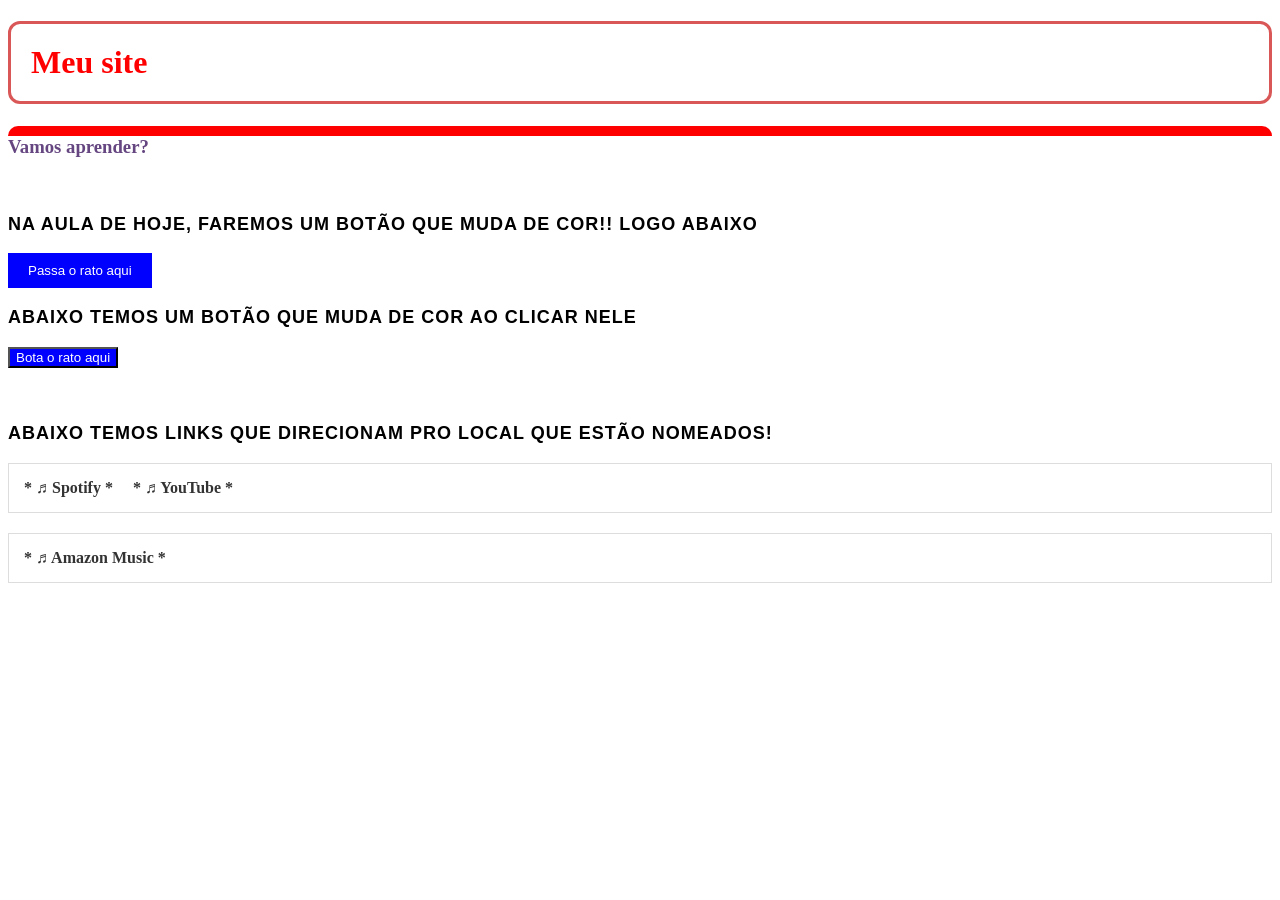
==== Aula13/index.html @ aa20df34 "Aula 13" ====
<!DOCTYPE html>
<html lang="pt-br">
<head>
    <meta charset="UTF-8">
    <meta http-equiv="X-UA-Compatible" content="IE=edge">
    <meta name="viewport" content="width=device-width, initial-scale=1.0">
    <title>Aula13</title>
    <link rel="stylesheet" href="css/style.css">    
</head>
<body>
    <h1>Meu site</h1>
    <h3>Vamos aprender?</h3>
    <br>
    <div>
        <h2>Na Aula de Hoje, faremos um botão que muda de cor!! Logo Abaixo</h2>
        <button id="cu">Passa o rato aqui</button>
        <br>
        <h2 style="  font-family: 'Helvetica', sans-serif;
        font-size: 18px;
        font-weight: 600; ">Abaixo temos um botão que muda de cor ao clicar nele </h2>
        <button id="ca">Bota o rato aqui</button>
        <br><br><br>

        <h2> Abaixo temos Links que direcionam pro local que estão nomeados!</h2>

        <div class="bloco-musica">
            <a href="https://spotify.com" class="link-spotify">♬ Spotify</a>
            <a href="https://youtube.com" class="link-youtube">♬ YouTube</a>
          </div>
          <div class="bloco-musica">
            <a href="https://amazon.com" class="link-amazon">♬ Amazon Music</a>
          </div>

    </div>
</body>
</html>
---- Aula13/css/style.css ----
h1{
    color: red;
    border: 3px solid rgb(218, 87, 87);
    padding: 20px;
    border-radius: 12px;
}
h3{
    color:rgb(101, 70, 129);
    border-top: 10px solid red;
    border-radius: 10px;
}
h2{
    font-family: 'Helvetica', sans-serif;
  font-size: 18px;
  font-weight: 600;           
  text-transform: uppercase;  
  letter-spacing: 1px;        
  line-height: 1.6;
}
#cu{
    background-color: blue;
  color: white;
  padding: 10px 20px;
  border: none;
  cursor: pointer;
  transition: 0.3s; 
}
#cu:hover{
    background-color: rgb(0, 0, 0);
}
#ca{
    background-color: blue;
  color: white;
  transition: 0.2s; 
  cursor: pointer;
}
#ca:active{
    background-color: rgb(0, 0, 0); 
  transform: scale(0.95); 
}
.bloco-musica {
    margin-bottom: 20px;
    padding: 15px;
    border: 1px solid #ddd;
    display: flex;
    gap: 20px;
  }
  
 
  a {
    text-decoration: none;
    color: #333;
    font-weight: bold;
    transition: 0.3s;
  }
  

  a::before {
    content: "* ";
  }
  
  a::after {
    content: " *";
  }
  
  .link-spotify:hover { color: #1DB954; }
  .link-amazon:hover { color: #00A8E1; }
  .link-youtube:hover { color: #FF0000; }
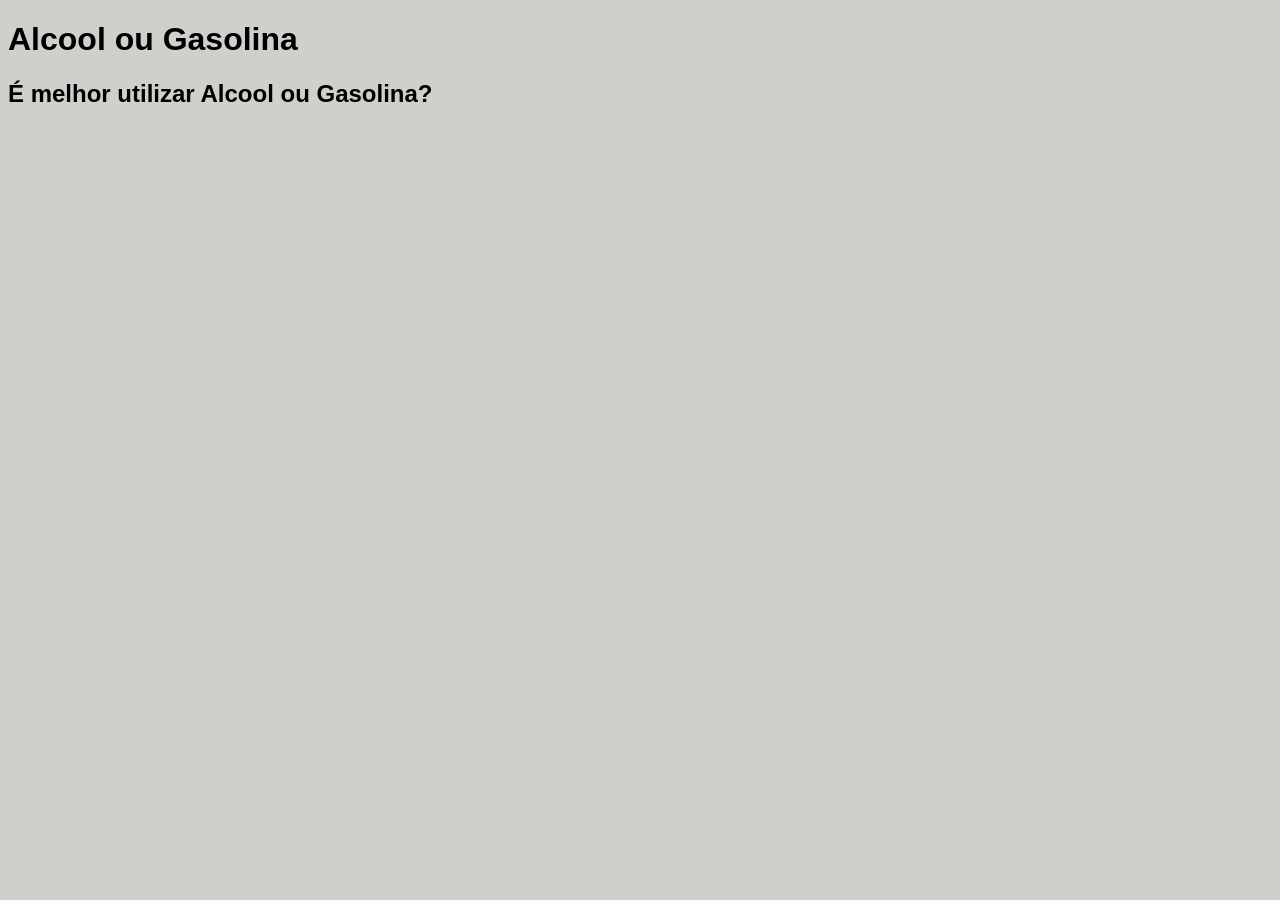
==== commit f88af23b: "Real aula 13" ====
--- a/Aula13/index.html
+++ b/Aula13/index.html
@@ -2,35 +2,31 @@
 <html lang="pt-br">
 <head>
     <meta charset="UTF-8">
-    <meta http-equiv="X-UA-Compatible" content="IE=edge">
-    <meta name="viewport" content="width=device-width, initial-scale=1.0">
-    <title>Aula13</title>
-    <link rel="stylesheet" href="css/style.css">    
+    <meta name="viewport" content="width=device-width, init850ial-scale=1.0">
+    <title>Index</title>
+    <link rel="stylesheet" href="css3/style.css">
+
+    
 </head>
+
 <body>
-    <h1>Meu site</h1>
-    <h3>Vamos aprender?</h3>
-    <br>
-    <div>
-        <h2>Na Aula de Hoje, faremos um botão que muda de cor!! Logo Abaixo</h2>
-        <button id="cu">Passa o rato aqui</button>
-        <br>
-        <h2 style="  font-family: 'Helvetica', sans-serif;
-        font-size: 18px;
-        font-weight: 600; ">Abaixo temos um botão que muda de cor ao clicar nele </h2>
-        <button id="ca">Bota o rato aqui</button>
-        <br><br><br>
+    <h1>Alcool ou Gasolina</h1>
+    <div class="container mt-5">
+        <div class="row">
+            <div class="col-md-12 d-flex justify-content-center">
+                <div class="card">
+                    <div class="card-body">
+                        <h2 class="card-title">É melhor utilizar Alcool ou Gasolina?</h2>
+                        <form>
+                        <div class="form-group mr-2">
 
-        <h2> Abaixo temos Links que direcionam pro local que estão nomeados!</h2>
+                        </div>
+                    </div>
+                </div>
+            </div>
+        </div>
+    </div>
 
-        <div class="bloco-musica">
-            <a href="https://spotify.com" class="link-spotify">♬ Spotify</a>
-            <a href="https://youtube.com" class="link-youtube">♬ YouTube</a>
-          </div>
-          <div class="bloco-musica">
-            <a href="https://amazon.com" class="link-amazon">♬ Amazon Music</a>
-          </div>
 
-    </div>
 </body>
 </html>
--- a/Aula13/css3/style.css
+++ b/Aula13/css3/style.css
@@ -0,0 +1,46 @@
+body{
+    background-color: rgb(209, 207, 204);
+    font-family:'Gill Sans', 'Gill Sans MT', Calibri, 'Trebuchet MS', sans-serif;
+}
+
+.home{
+    display: flex;
+    padding: 20px;
+    justify-content: space-around;  
+    border-radius: 20px;
+}
+.sla{
+        width: 200px;
+    padding: 20px;
+    background-color: rgb(221, 14, 14);
+    justify-content: space-around;
+    border: 5px solid black;
+    border-radius: 20px;
+}
+.sla1{
+    width: 200px;
+    padding: 20px;
+    background-color: rgb(221, 14, 14);
+    justify-content: space-around;
+    border: 5px solid black;
+    border-radius: 20px;
+}
+.sla:hover {
+    background-color: rgb(255, 255, 255); 
+    cursor: pointer; 
+    transform: scale(1.05); 
+    transition: all 0.3s ease;
+}
+.sla1:hover{
+    background-color: rgb(255, 255, 255);
+    cursor: pointer;
+    transform: scale(1.05);
+    transition: all 0.3s ease;
+
+}
+a{
+    color: black;
+    font-size: 35px;
+    padding: 45px;
+
+}
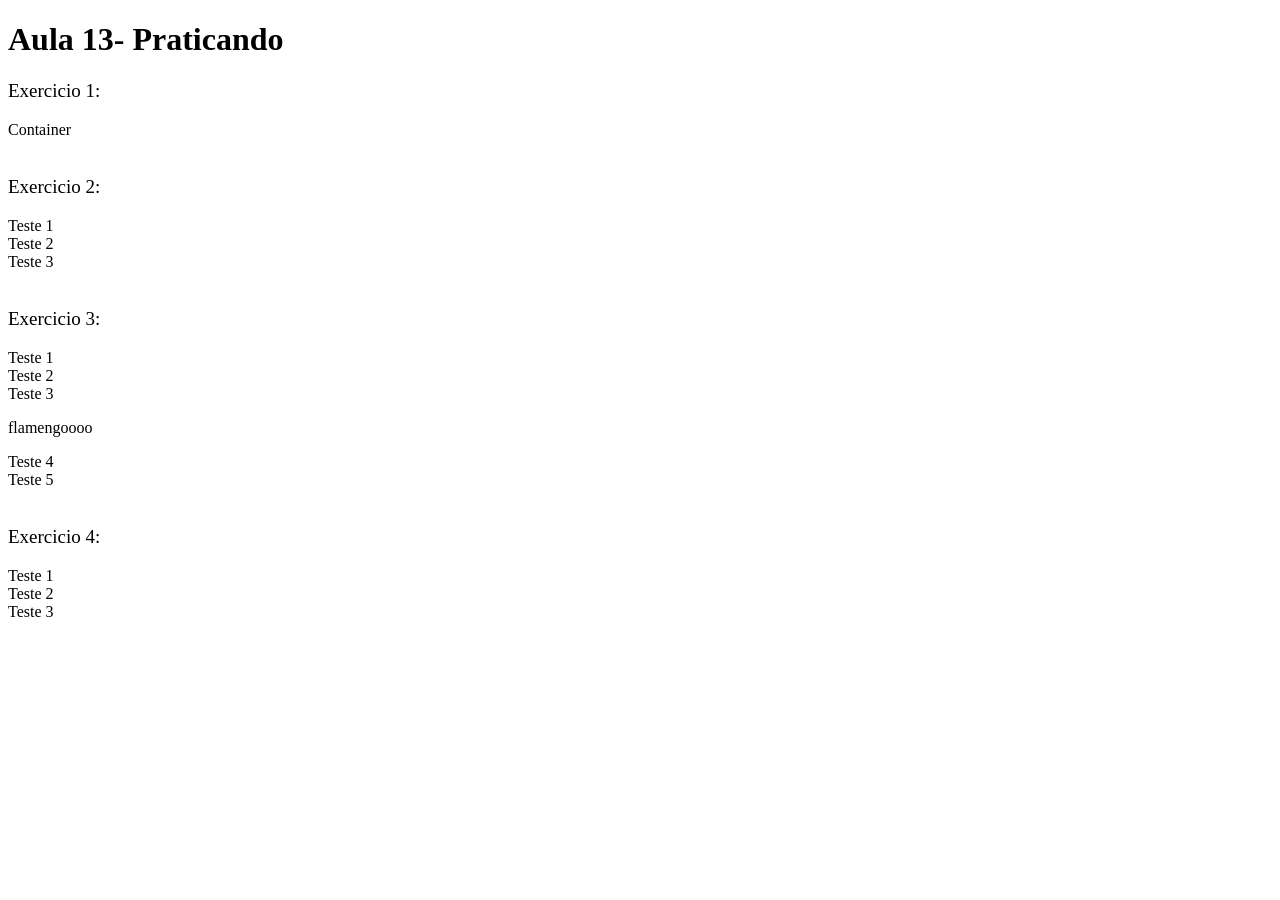
==== commit 340ddff2: "Aula 13" ====
--- a/Aula13/index.html
+++ b/Aula13/index.html
@@ -1,32 +1,44 @@
 <!DOCTYPE html>
 <html lang="pt-br">
+
 <head>
     <meta charset="UTF-8">
-    <meta name="viewport" content="width=device-width, init850ial-scale=1.0">
-    <title>Index</title>
-    <link rel="stylesheet" href="css3/style.css">
-
-    
+    <meta name="viewport" content="width=device-width, initial-scale=1.0">
+    <title>sla</title>
+    <link rel="stylesheet" href="css/style.css">
 </head>
 
 <body>
-    <h1>Alcool ou Gasolina</h1>
-    <div class="container mt-5">
-        <div class="row">
-            <div class="col-md-12 d-flex justify-content-center">
-                <div class="card">
-                    <div class="card-body">
-                        <h2 class="card-title">É melhor utilizar Alcool ou Gasolina?</h2>
-                        <form>
-                        <div class="form-group mr-2">
+   <h1>Aula 13- Praticando</h1>
+   <p style="font-size: 19px;">Exercicio 1: </p>
+   <div class="home">
+    <div class="container">Container</div>
+   </div>
+   <br>
 
-                        </div>
-                    </div>
-                </div>
-            </div>
-        </div>
+ <p style="font-size: 19px;">Exercicio 2: </p>
+ <div class="casa flex">
+    <div class="teste1"> Teste 1</div>
+    <div class="teste2"> Teste 2</div>
+    <div class="teste3"> Teste 3</div>
+ </div>
+ <br>
+  <p style="font-size: 19px;">Exercicio 3: </p>
+  <div class="flex">
+    <div class="aids1"> Teste 1</div>
+    <div class="aids2"> Teste 2</div>
+    <div class="aids3"> Teste 3 <p style="color: black;">flamengoooo</p></div>
+    <div class="aids4"> Teste 4</div>
+    <div class="aids5"> Teste 5</div>
+  </div>
+  <br>
+    <p style="font-size: 19px;">Exercicio 4: </p>
+    <div class="flex1">
+        <div class="ebola">Teste 1</div>
+        <div class="ebola">Teste 2</div>
+        <div class="ebola">Teste 3</div>
+
     </div>
-
 
 </body>
 </html>
